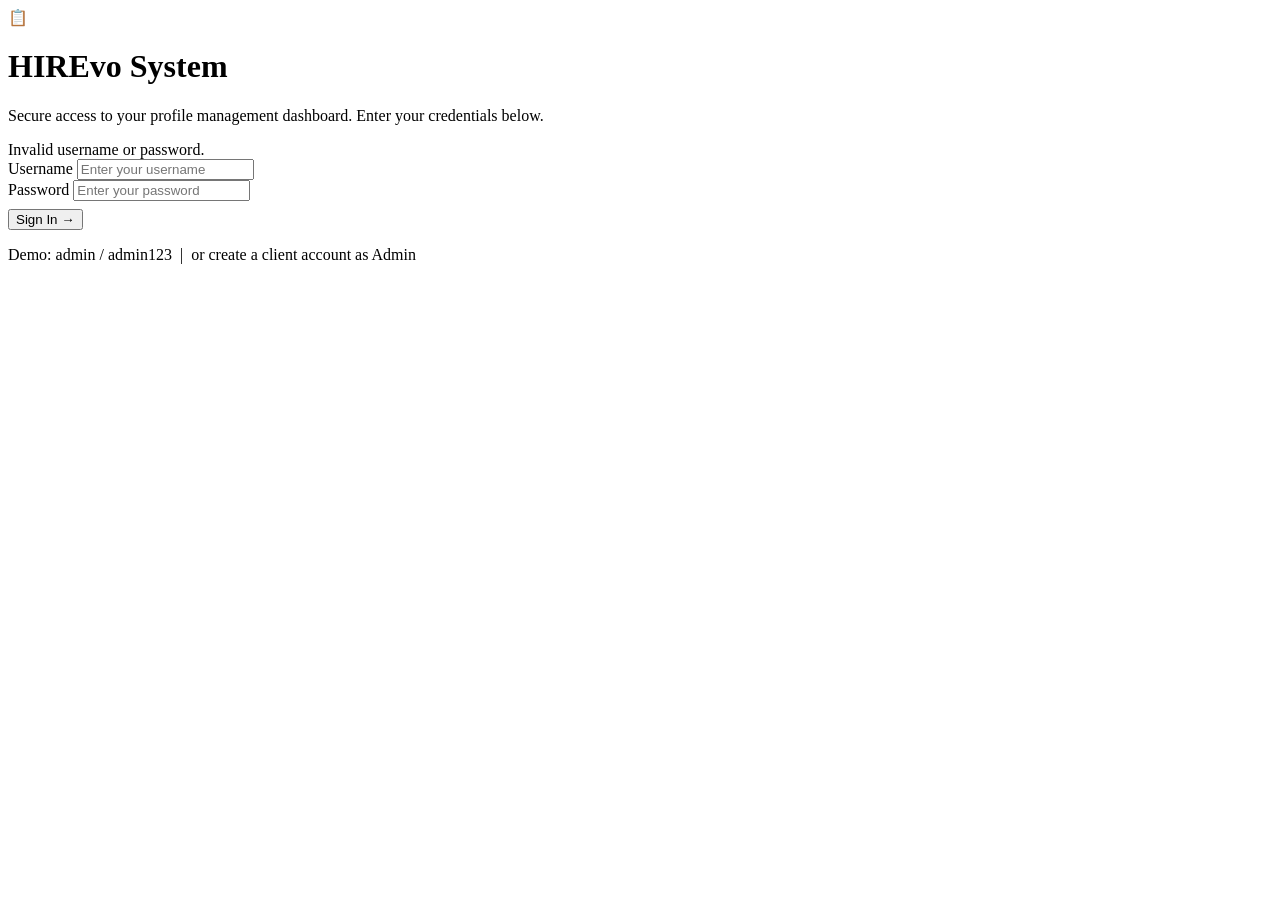
==== index.html @ 6a470db1 "Add files via upload" ====
<!DOCTYPE html>
<html lang="en">
<head>
    <meta charset="UTF-8">
    <meta name="viewport" content="width=device-width, initial-scale=1.0">
    <title>LOGIN</title>
</head>
    <body>

    <div>

        <div>
            <div>📋</div>
            <h1>HIRE<span>vo</span> System</h1>
        </div>
        <p>Secure access to your profile management dashboard. Enter your credentials below.</p>

        <div id="login-error">Invalid username or password.</div>

        <div>
            <label>Username</label>
            <input type="text" id="login-username" placeholder="Enter your username" autocomplete="off">
        </div>
        <div>
            <label>Password</label>
            <input type="password" id="login-password" placeholder="Enter your password">
        </div>
        <button onclick="doLogin()" style="margin-top:8px">Sign In →</button>
        <p>Demo: admin / admin123 &nbsp;|&nbsp; or create a client account as Admin</p>

    </div>

    </body>
</html>
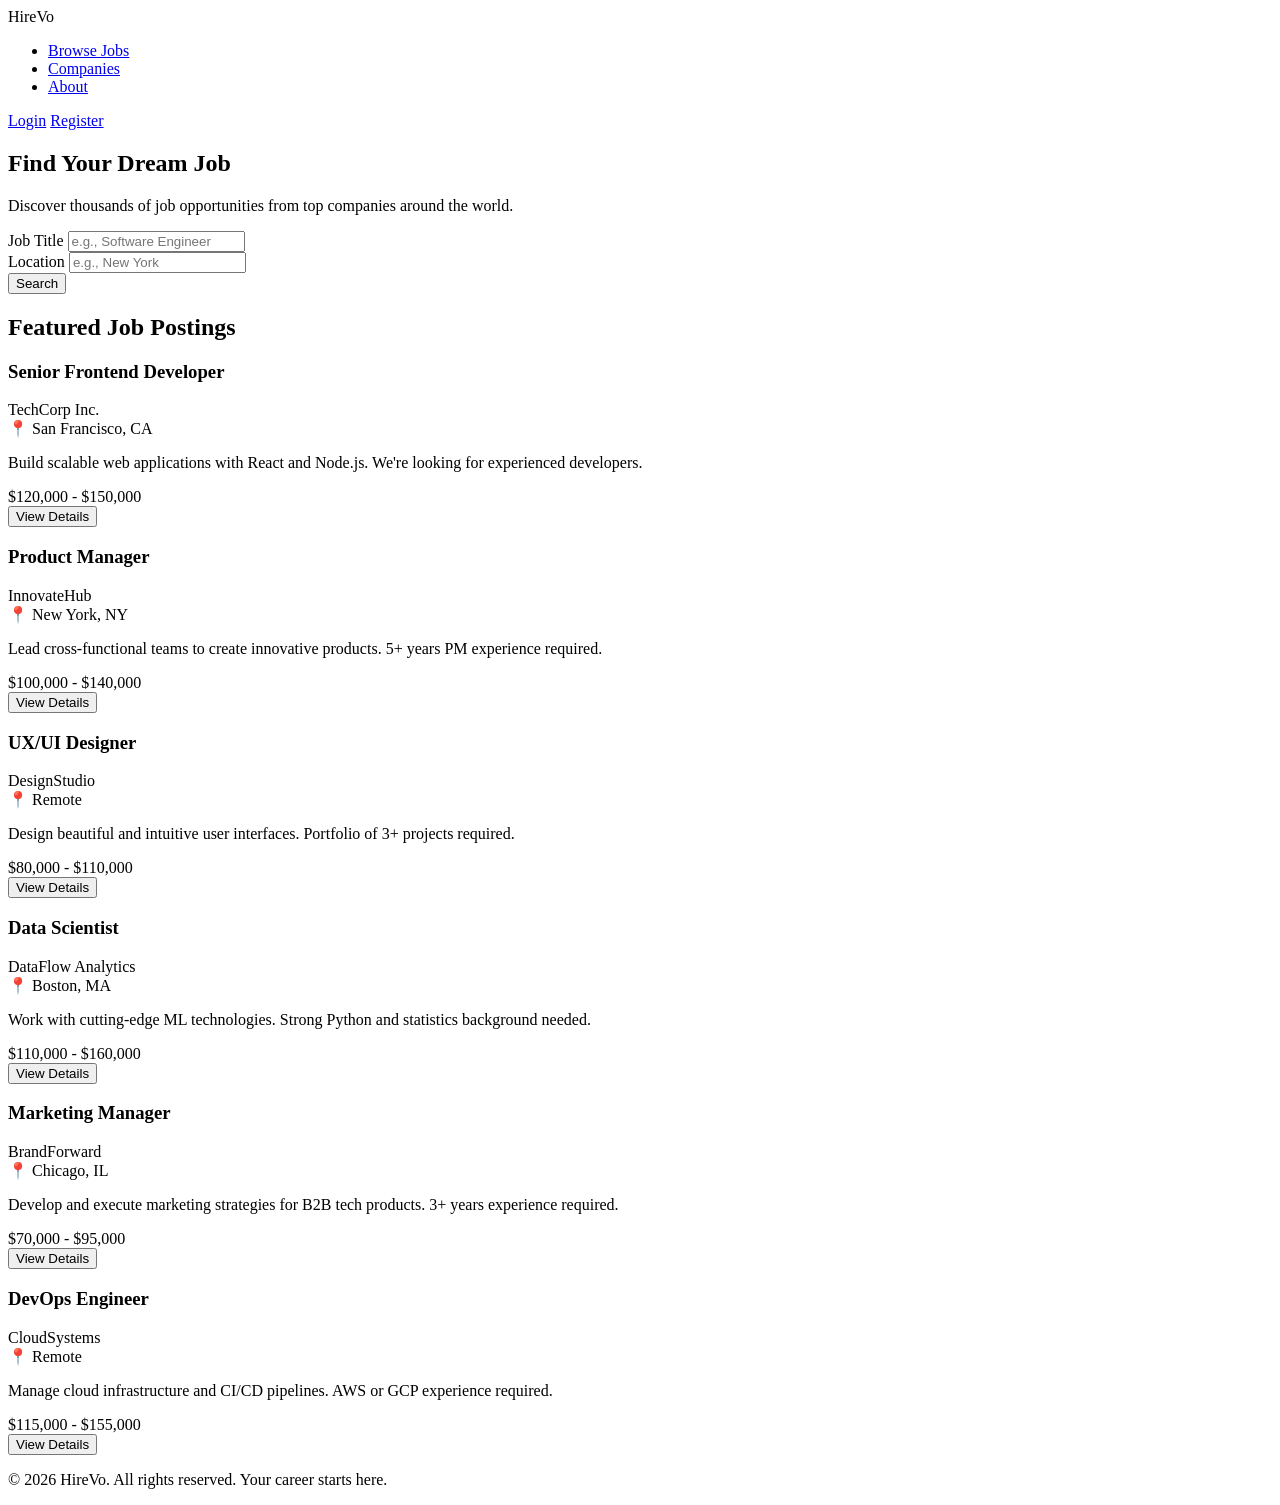
==== commit 5f7565a1: "Revamp index.html for job listing interface Updated the login page to a new job listing layout with " ====
--- a/index.html
+++ b/index.html
@@ -3,32 +3,112 @@
 <head>
     <meta charset="UTF-8">
     <meta name="viewport" content="width=device-width, initial-scale=1.0">
-    <title>LOGIN</title>
+    <title>HireVo - Find Your Next Job</title>
+    <link rel="stylesheet" href="assets/css/styles.css">
 </head>
-    <body>
+<body>
+    <!-- Navigation Bar -->
+    <nav>
+        <div class="container">
+            <div class="logo">HireVo</div>
+            <ul class="nav-links">
+                <li><a href="#jobs">Browse Jobs</a></li>
+                <li><a href="#companies">Companies</a></li>
+                <li><a href="#about">About</a></li>
+            </ul>
+            <div class="auth-buttons">
+                <a href="login.html" class="btn btn-login">Login</a>
+                <a href="register.html" class="btn btn-register">Register</a>
+            </div>
+        </div>
+    </nav>
 
-    <div>
+    <!-- Hero Section -->
+    <section class="hero">
+        <div class="hero-content">
+            <h1>Find Your Dream Job</h1>
+            <p>Discover thousands of job opportunities from top companies around the world.</p>
+        </div>
+    </section>
 
-        <div>
-            <div>📋</div>
-            <h1>HIRE<span>vo</span> System</h1>
+    <!-- Search Bar -->
+    <div class="container">
+        <div class="search-section">
+            <div class="search-group">
+                <label for="search-job">Job Title</label>
+                <input type="text" id="search-job" placeholder="e.g., Software Engineer">
+            </div>
+            <div class="search-group">
+                <label for="search-location">Location</label>
+                <input type="text" id="search-location" placeholder="e.g., New York">
+            </div>
+            <button class="search-btn">Search</button>
         </div>
-        <p>Secure access to your profile management dashboard. Enter your credentials below.</p>
-
-        <div id="login-error">Invalid username or password.</div>
-
-        <div>
-            <label>Username</label>
-            <input type="text" id="login-username" placeholder="Enter your username" autocomplete="off">
-        </div>
-        <div>
-            <label>Password</label>
-            <input type="password" id="login-password" placeholder="Enter your password">
-        </div>
-        <button onclick="doLogin()" style="margin-top:8px">Sign In →</button>
-        <p>Demo: admin / admin123 &nbsp;|&nbsp; or create a client account as Admin</p>
-
     </div>
 
-    </body>
-</html>+    <!-- Featured Jobs Section -->
+    <section class="featured-section">
+        <h2 id="jobs">Featured Job Postings</h2>
+        <div class="job-cards">
+            <div class="job-card">
+                <h3>Senior Frontend Developer</h3>
+                <div class="company">TechCorp Inc.</div>
+                <div class="location">📍 San Francisco, CA</div>
+                <p>Build scalable web applications with React and Node.js. We're looking for experienced developers.</p>
+                <div class="salary">$120,000 - $150,000</div>
+                <button class="btn btn-register">View Details</button>
+            </div>
+
+            <div class="job-card">
+                <h3>Product Manager</h3>
+                <div class="company">InnovateHub</div>
+                <div class="location">📍 New York, NY</div>
+                <p>Lead cross-functional teams to create innovative products. 5+ years PM experience required.</p>
+                <div class="salary">$100,000 - $140,000</div>
+                <button class="btn btn-register">View Details</button>
+            </div>
+
+            <div class="job-card">
+                <h3>UX/UI Designer</h3>
+                <div class="company">DesignStudio</div>
+                <div class="location">📍 Remote</div>
+                <p>Design beautiful and intuitive user interfaces. Portfolio of 3+ projects required.</p>
+                <div class="salary">$80,000 - $110,000</div>
+                <button class="btn btn-register">View Details</button>
+            </div>
+
+            <div class="job-card">
+                <h3>Data Scientist</h3>
+                <div class="company">DataFlow Analytics</div>
+                <div class="location">📍 Boston, MA</div>
+                <p>Work with cutting-edge ML technologies. Strong Python and statistics background needed.</p>
+                <div class="salary">$110,000 - $160,000</div>
+                <button class="btn btn-register">View Details</button>
+            </div>
+
+            <div class="job-card">
+                <h3>Marketing Manager</h3>
+                <div class="company">BrandForward</div>
+                <div class="location">📍 Chicago, IL</div>
+                <p>Develop and execute marketing strategies for B2B tech products. 3+ years experience required.</p>
+                <div class="salary">$70,000 - $95,000</div>
+                <button class="btn btn-register">View Details</button>
+            </div>
+
+            <div class="job-card">
+                <h3>DevOps Engineer</h3>
+                <div class="company">CloudSystems</div>
+                <div class="location">📍 Remote</div>
+                <p>Manage cloud infrastructure and CI/CD pipelines. AWS or GCP experience required.</p>
+                <div class="salary">$115,000 - $155,000</div>
+                <button class="btn btn-register">View Details</button>
+            </div>
+        </div>
+    </section>
+
+    <!-- Footer -->
+    <footer>
+        <p>&copy; 2026 HireVo. All rights reserved. Your career starts here.</p>
+    </footer>
+</body>
+</html>
